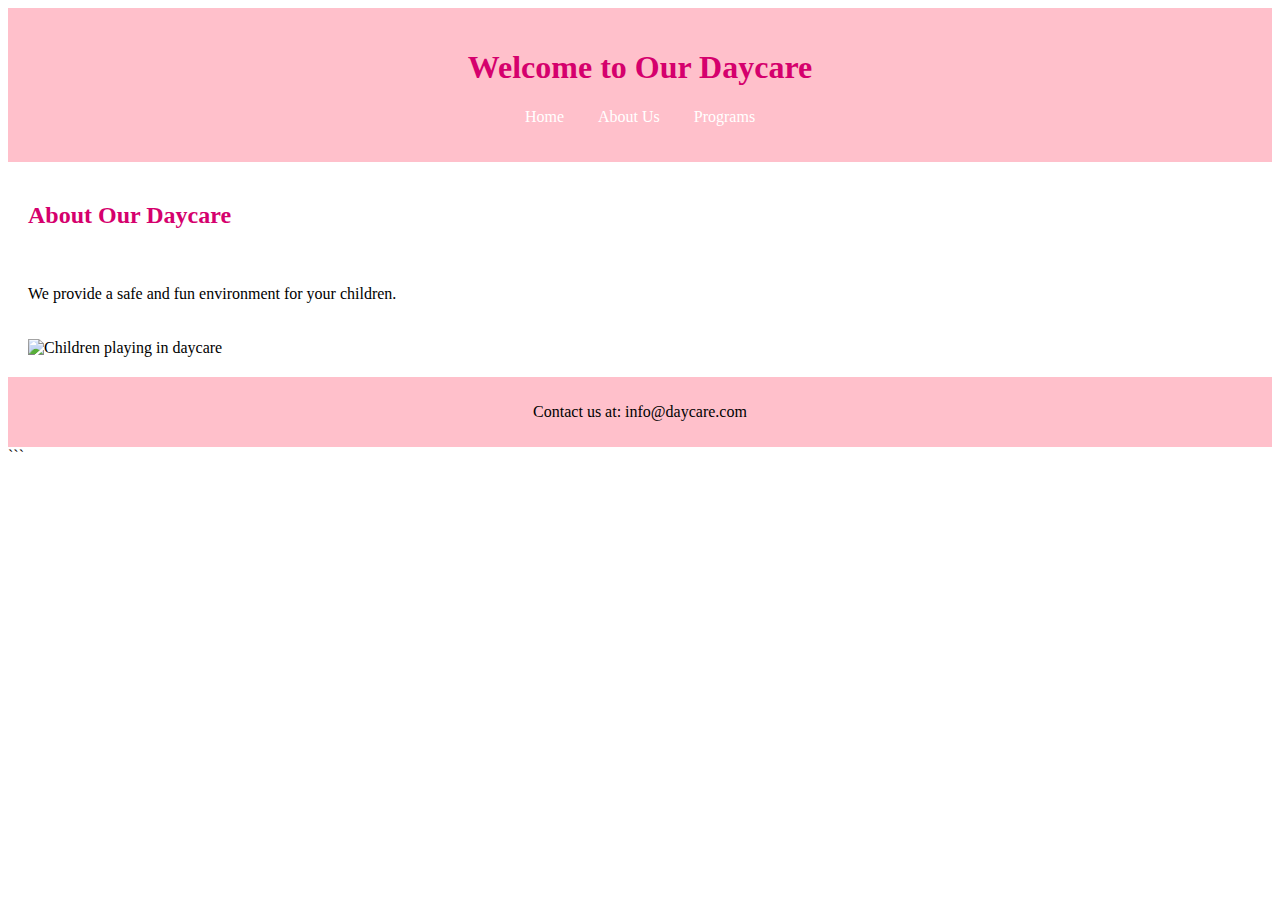
==== index.html @ 806846b5 "Create index.html" ====
<!DOCTYPE html>
<html lang="en">
<head>
    <meta charset="UTF-8">
    <meta name="viewport" content="width=device-width, initial-scale=1.0">
    <link rel="stylesheet" href="css/styles.css">
    <link href="https://fonts.googleapis.com/css2?family=Poppins:wght@300;400&display=swap" rel="stylesheet">
    <title>Children's Daycare Center</title>
</head>
<body>
    <header>
        <h1>Welcome to Our Daycare</h1>
        <nav>
            <ul>
                <li><a href="index.html">Home</a></li>
                <li><a href="about.html">About Us</a></li>
                <li><a href="programs.html">Programs</a></li>
            </ul>
        </nav>
    </header>
    <main>
        <section class="grid">
            <h2>About Our Daycare</h2>
            <p>We provide a safe and fun environment for your children.</p>
            <img src="images/children_playing.jpg" alt="Children playing in daycare" class="responsive">
        </section>
    </main>
    <footer>
        <p>Contact us at: info@daycare.com</p>
    </footer>
    <script src="js/script.js"></script>
</body>
</html>
```
---- css/styles.css ----
```css
body {
    font-family: 'Poppins', sans-serif;
    margin: 0;
    padding: 0;
    background-color: #fff;
    color: #333;
}

header {
    background-color: pink;
    padding: 20px;
    text-align: center;
}

nav ul {
    list-style: none;
    padding: 0;
}

nav ul li {
    display: inline;
    margin: 0 15px;
}

nav a {
    text-decoration: none;
    color: white;
}

h1, h2 {
    color: #d5006d; /* A darker pink for headings */
}

main {
    padding: 20px;
}

.grid {
    display: grid;
    grid-template-columns: 1fr;
    gap: 20px;
}

.responsive {
    max-width: 100%;
    height: auto;
}

footer {
    background-color: pink;
    text-align: center;
    padding: 10px;
}
p
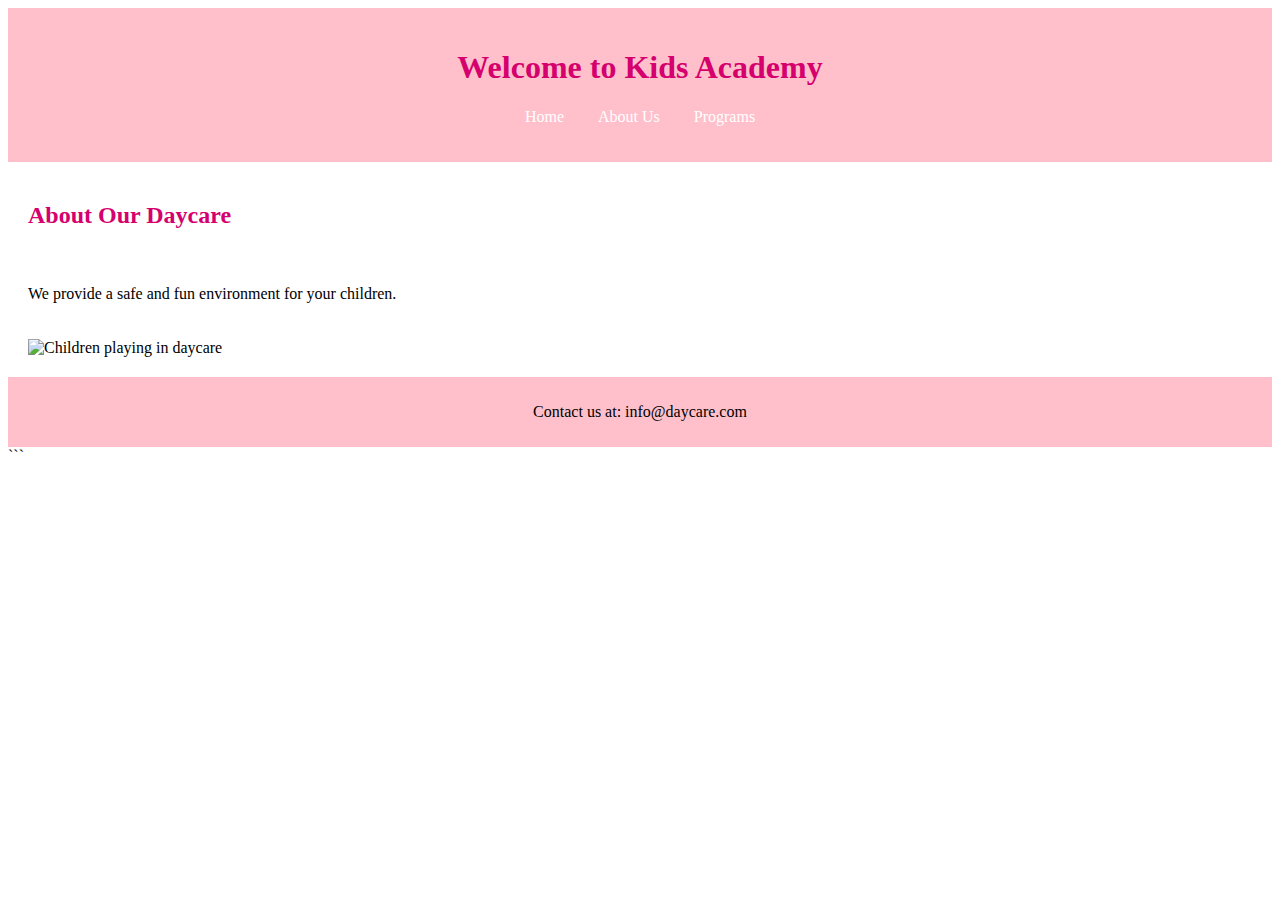
==== commit 64a4fe31: "Create index.html" ====
--- a/index.html
+++ b/index.html
@@ -5,11 +5,11 @@
     <meta name="viewport" content="width=device-width, initial-scale=1.0">
     <link rel="stylesheet" href="css/styles.css">
     <link href="https://fonts.googleapis.com/css2?family=Poppins:wght@300;400&display=swap" rel="stylesheet">
-    <title>Children's Daycare Center</title>
+    <title>Kids Academy</title>
 </head>
 <body>
     <header>
-        <h1>Welcome to Our Daycare</h1>
+        <h1>Welcome to Kids Academy</h1>
         <nav>
             <ul>
                 <li><a href="index.html">Home</a></li>
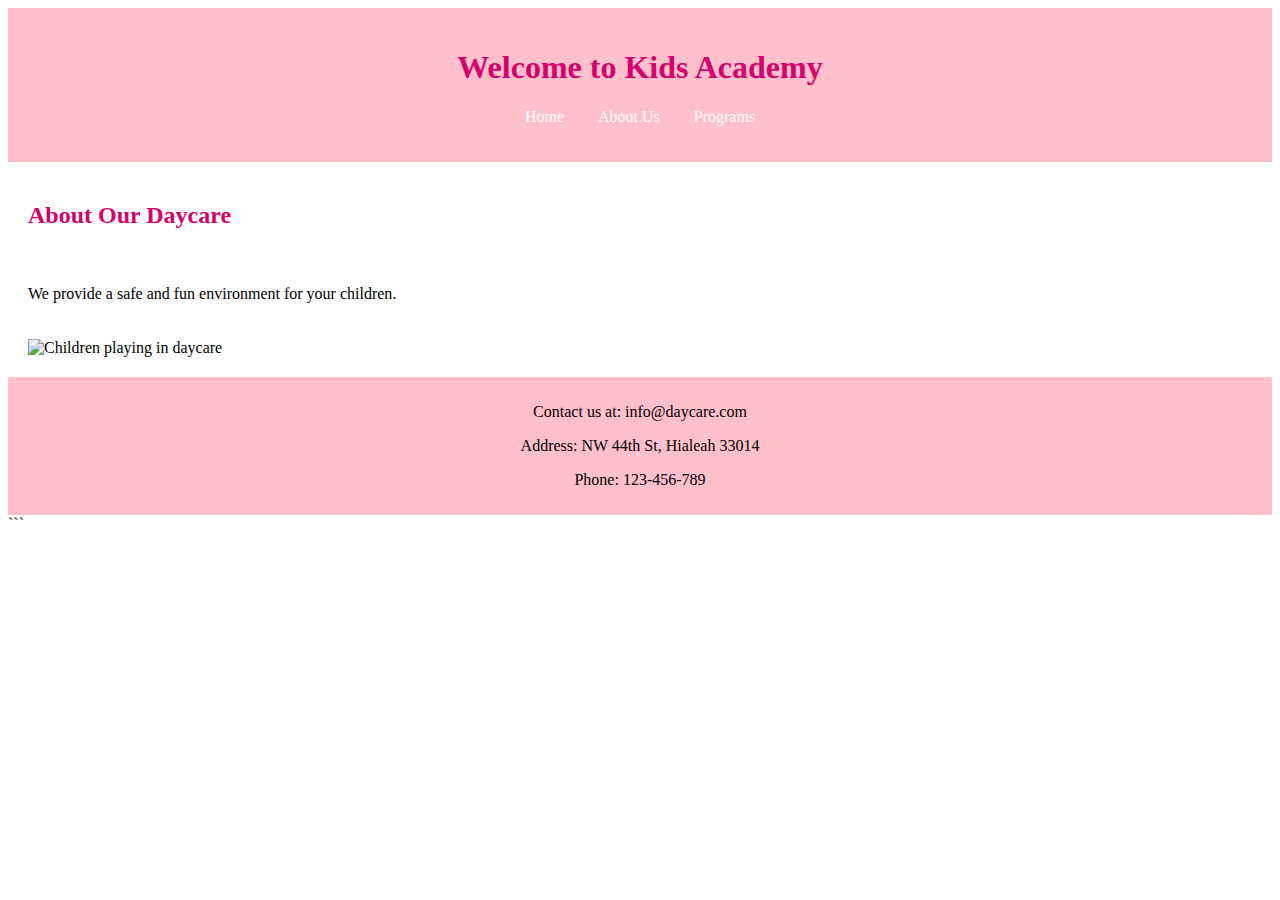
==== commit f5ad6840: "Update index.html" ====
--- a/index.html
+++ b/index.html
@@ -26,7 +26,9 @@
         </section>
     </main>
     <footer>
-        <p>Contact us at: info@daycare.com</p>
+                <p>Contact us at: info@daycare.com</p>
+        <p>Address: NW 44th St, Hialeah 33014</p>
+        <p>Phone: 123-456-789</p>
     </footer>
     <script src="js/script.js"></script>
 </body>
--- a/css/styles.css
+++ b/css/styles.css
@@ -1,4 +1,3 @@
-
 ```css
 body {
     font-family: 'Poppins', sans-serif;
@@ -53,4 +52,4 @@
     text-align: center;
     padding: 10px;
 }
-p
+```
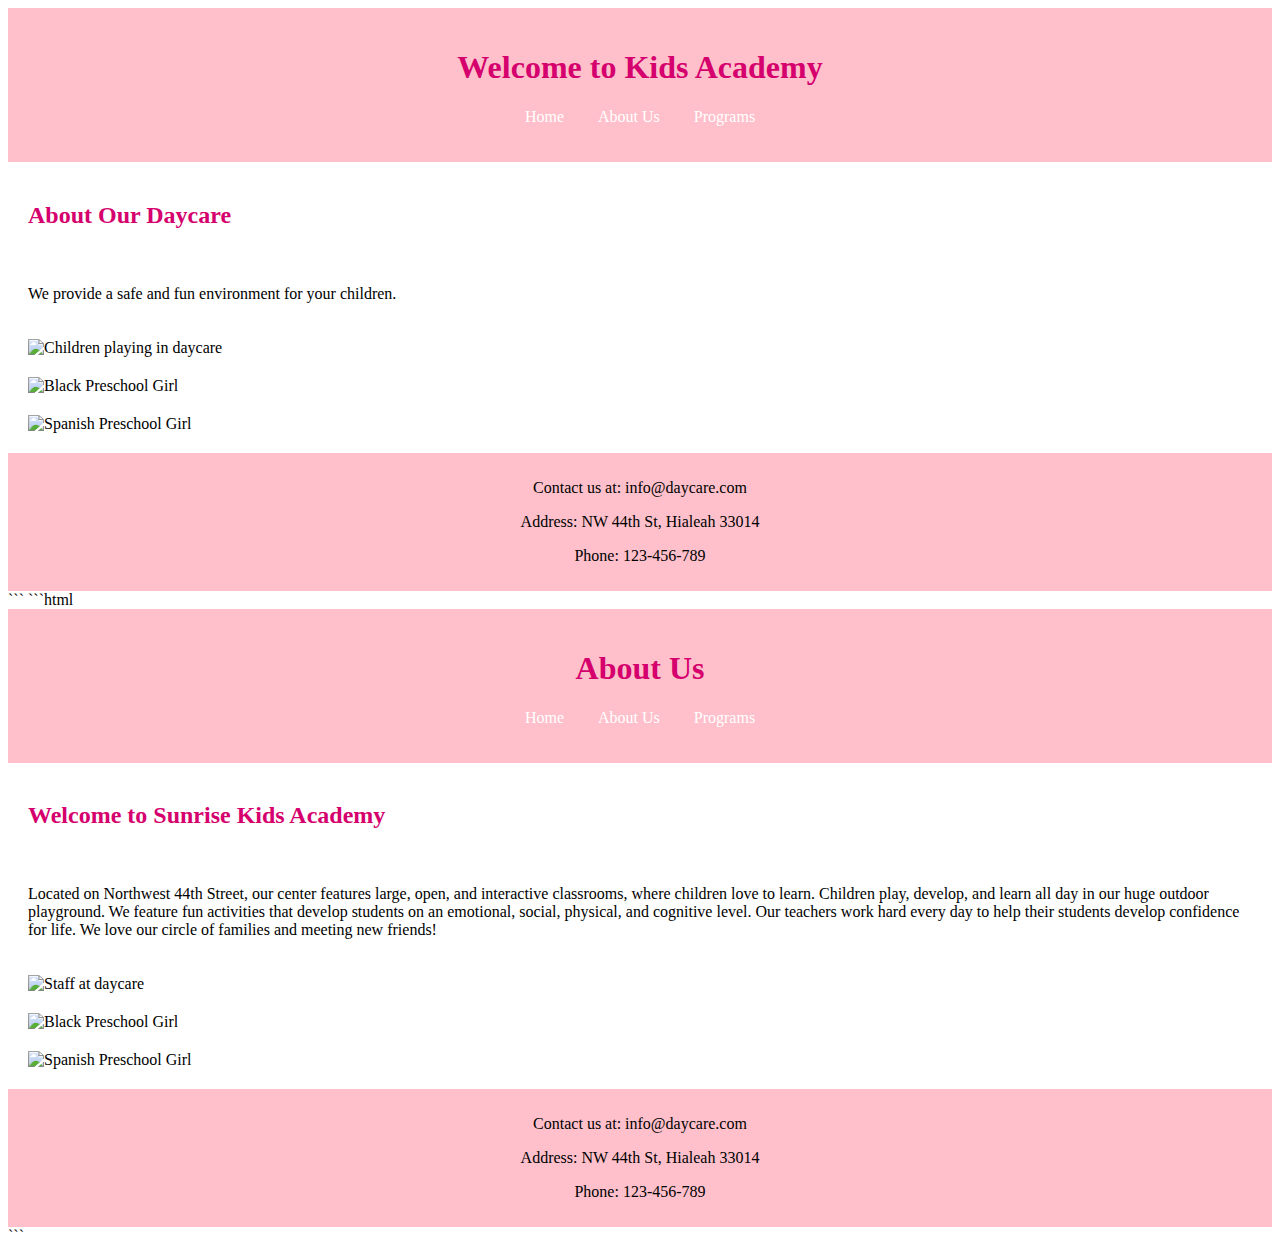
==== commit 88dc0ddb: "Create index.html" ====
--- a/index.html
+++ b/index.html
@@ -23,10 +23,14 @@
             <h2>About Our Daycare</h2>
             <p>We provide a safe and fun environment for your children.</p>
             <img src="images/children_playing.jpg" alt="Children playing in daycare" class="responsive">
+            
+            <!-- New Images Added -->
+            <img src="" alt="Black Preschool Girl" />
+            <img src="" alt="Spanish Preschool Girl" />
         </section>
     </main>
     <footer>
-                <p>Contact us at: info@daycare.com</p>
+        <p>Contact us at: info@daycare.com</p>
         <p>Address: NW 44th St, Hialeah 33014</p>
         <p>Phone: 123-456-789</p>
     </footer>
@@ -34,3 +38,46 @@
 </body>
 </html>
 ```
+
+
+```html
+<!DOCTYPE html>
+<html lang="en">
+<head>
+    <meta charset="UTF-8">
+    <meta name="viewport" content="width=device-width, initial-scale=1.0">
+    <link rel="stylesheet" href="css/styles.css">
+    <link href="https://fonts.googleapis.com/css2?family=Poppins:wght@300;400&display=swap" rel="stylesheet">
+    <title>About Us - Kids Academy</title>
+</head>
+<body>
+    <header>
+        <h1>About Us</h1>
+        <nav>
+            <ul>
+                <li><a href="index.html">Home</a></li>
+                <li><a href="about.html">About Us</a></li>
+                <li><a href="programs.html">Programs</a></li>
+            </ul>
+        </nav>
+    </header>
+    <main>
+        <section class="grid">
+            <h2>Welcome to Sunrise Kids Academy</h2>
+            <p>Located on Northwest 44th Street, our center features large, open, and interactive classrooms, where children love to learn. Children play, develop, and learn all day in our huge outdoor playground. We feature fun activities that develop students on an emotional, social, physical, and cognitive level. Our teachers work hard every day to help their students develop confidence for life. We love our circle of families and meeting new friends!</p>
+            <img src="images/staff.jpg" alt="Staff at daycare" class="responsive">
+            
+            <!-- New Images Added -->
+            <img src="" alt="Black Preschool Girl" />
+            <img src="" alt="Spanish Preschool Girl" />
+        </section>
+    </main>
+    <footer>
+        <p>Contact us at: info@daycare.com</p>
+        <p>Address: NW 44th St, Hialeah 33014</p>
+        <p>Phone: 123-456-789</p>
+    </footer>
+    <script src="js/script.js"></script>
+</body>
+</html>
+```
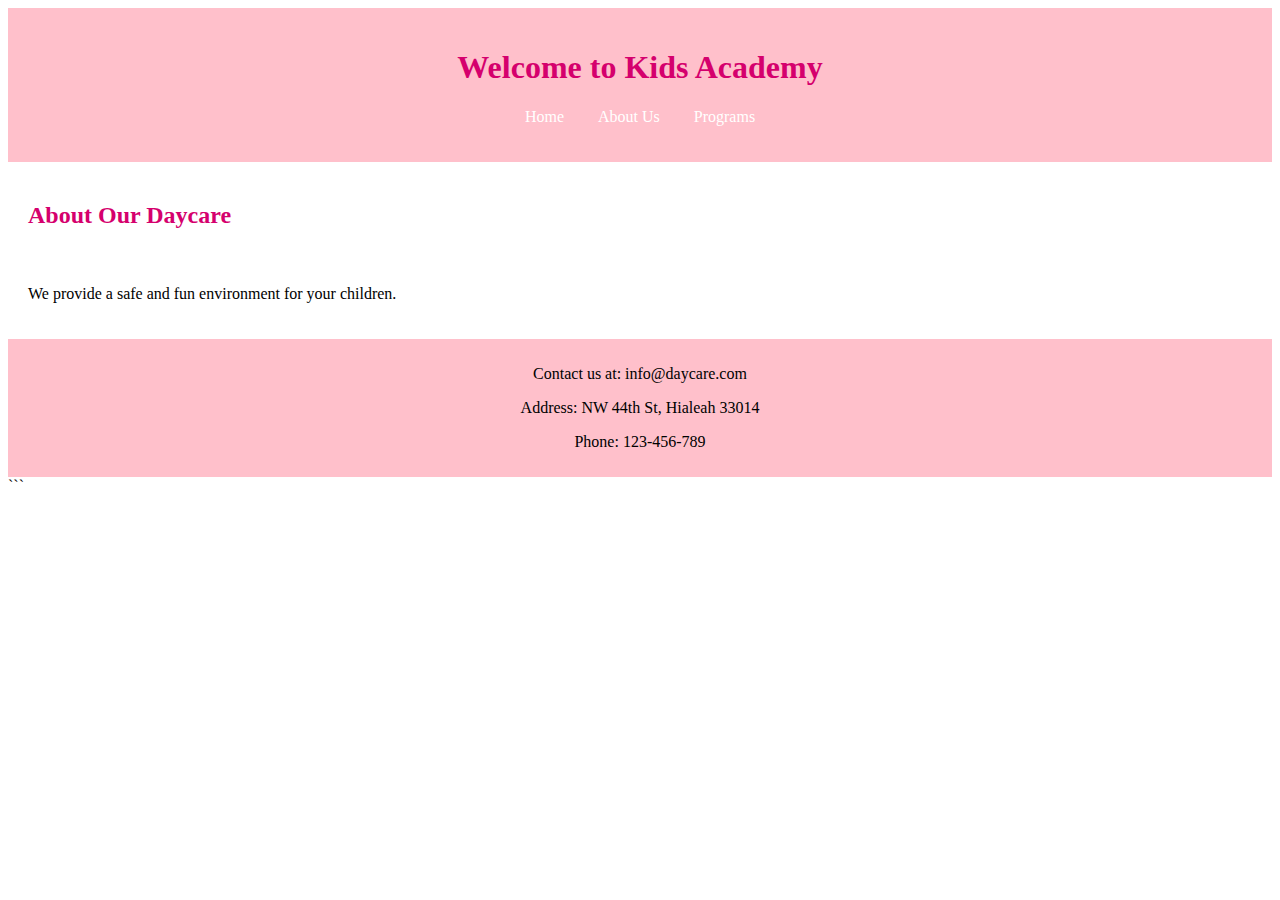
==== commit bc3211e9: "Create index.html" ====
--- a/index.html
+++ b/index.html
@@ -22,11 +22,6 @@
         <section class="grid">
             <h2>About Our Daycare</h2>
             <p>We provide a safe and fun environment for your children.</p>
-            <img src="images/children_playing.jpg" alt="Children playing in daycare" class="responsive">
-            
-            <!-- New Images Added -->
-            <img src="" alt="Black Preschool Girl" />
-            <img src="" alt="Spanish Preschool Girl" />
         </section>
     </main>
     <footer>
@@ -38,46 +33,3 @@
 </body>
 </html>
 ```
-
-
-```html
-<!DOCTYPE html>
-<html lang="en">
-<head>
-    <meta charset="UTF-8">
-    <meta name="viewport" content="width=device-width, initial-scale=1.0">
-    <link rel="stylesheet" href="css/styles.css">
-    <link href="https://fonts.googleapis.com/css2?family=Poppins:wght@300;400&display=swap" rel="stylesheet">
-    <title>About Us - Kids Academy</title>
-</head>
-<body>
-    <header>
-        <h1>About Us</h1>
-        <nav>
-            <ul>
-                <li><a href="index.html">Home</a></li>
-                <li><a href="about.html">About Us</a></li>
-                <li><a href="programs.html">Programs</a></li>
-            </ul>
-        </nav>
-    </header>
-    <main>
-        <section class="grid">
-            <h2>Welcome to Sunrise Kids Academy</h2>
-            <p>Located on Northwest 44th Street, our center features large, open, and interactive classrooms, where children love to learn. Children play, develop, and learn all day in our huge outdoor playground. We feature fun activities that develop students on an emotional, social, physical, and cognitive level. Our teachers work hard every day to help their students develop confidence for life. We love our circle of families and meeting new friends!</p>
-            <img src="images/staff.jpg" alt="Staff at daycare" class="responsive">
-            
-            <!-- New Images Added -->
-            <img src="" alt="Black Preschool Girl" />
-            <img src="" alt="Spanish Preschool Girl" />
-        </section>
-    </main>
-    <footer>
-        <p>Contact us at: info@daycare.com</p>
-        <p>Address: NW 44th St, Hialeah 33014</p>
-        <p>Phone: 123-456-789</p>
-    </footer>
-    <script src="js/script.js"></script>
-</body>
-</html>
-```
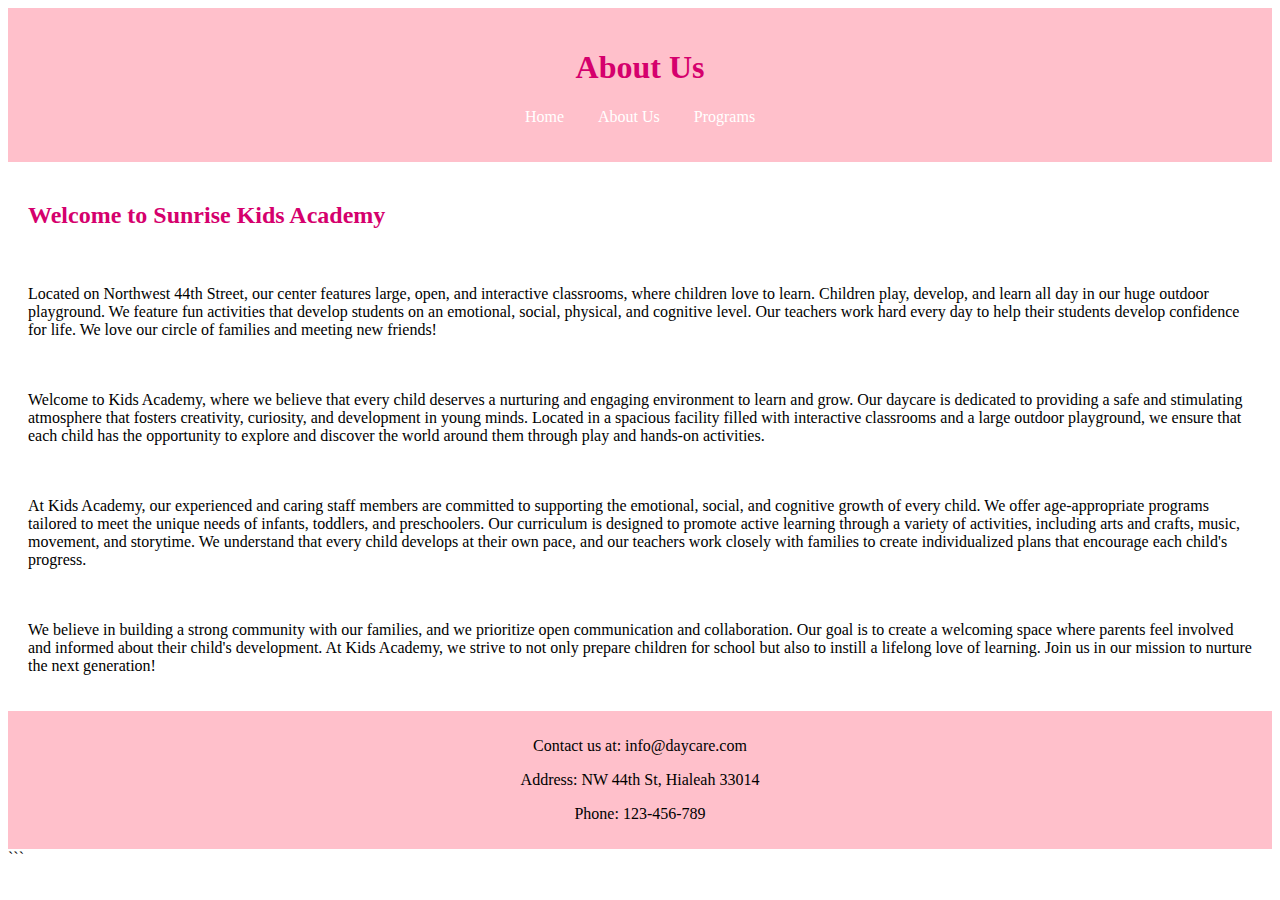
==== commit 56b127dc: "Create index.html" ====
--- a/index.html
+++ b/index.html
@@ -5,11 +5,11 @@
     <meta name="viewport" content="width=device-width, initial-scale=1.0">
     <link rel="stylesheet" href="css/styles.css">
     <link href="https://fonts.googleapis.com/css2?family=Poppins:wght@300;400&display=swap" rel="stylesheet">
-    <title>Kids Academy</title>
+    <title>About Us - Kids Academy</title>
 </head>
 <body>
     <header>
-        <h1>Welcome to Kids Academy</h1>
+        <h1>About Us</h1>
         <nav>
             <ul>
                 <li><a href="index.html">Home</a></li>
@@ -20,8 +20,14 @@
     </header>
     <main>
         <section class="grid">
-            <h2>About Our Daycare</h2>
-            <p>We provide a safe and fun environment for your children.</p>
+            <h2>Welcome to Sunrise Kids Academy</h2>
+            <p>Located on Northwest 44th Street, our center features large, open, and interactive classrooms, where children love to learn. Children play, develop, and learn all day in our huge outdoor playground. We feature fun activities that develop students on an emotional, social, physical, and cognitive level. Our teachers work hard every day to help their students develop confidence for life. We love our circle of families and meeting new friends!</p>
+
+            <p>Welcome to Kids Academy, where we believe that every child deserves a nurturing and engaging environment to learn and grow. Our daycare is dedicated to providing a safe and stimulating atmosphere that fosters creativity, curiosity, and development in young minds. Located in a spacious facility filled with interactive classrooms and a large outdoor playground, we ensure that each child has the opportunity to explore and discover the world around them through play and hands-on activities.</p>
+
+            <p>At Kids Academy, our experienced and caring staff members are committed to supporting the emotional, social, and cognitive growth of every child. We offer age-appropriate programs tailored to meet the unique needs of infants, toddlers, and preschoolers. Our curriculum is designed to promote active learning through a variety of activities, including arts and crafts, music, movement, and storytime. We understand that every child develops at their own pace, and our teachers work closely with families to create individualized plans that encourage each child's progress.</p>
+
+            <p>We believe in building a strong community with our families, and we prioritize open communication and collaboration. Our goal is to create a welcoming space where parents feel involved and informed about their child's development. At Kids Academy, we strive to not only prepare children for school but also to instill a lifelong love of learning. Join us in our mission to nurture the next generation!</p>
         </section>
     </main>
     <footer>
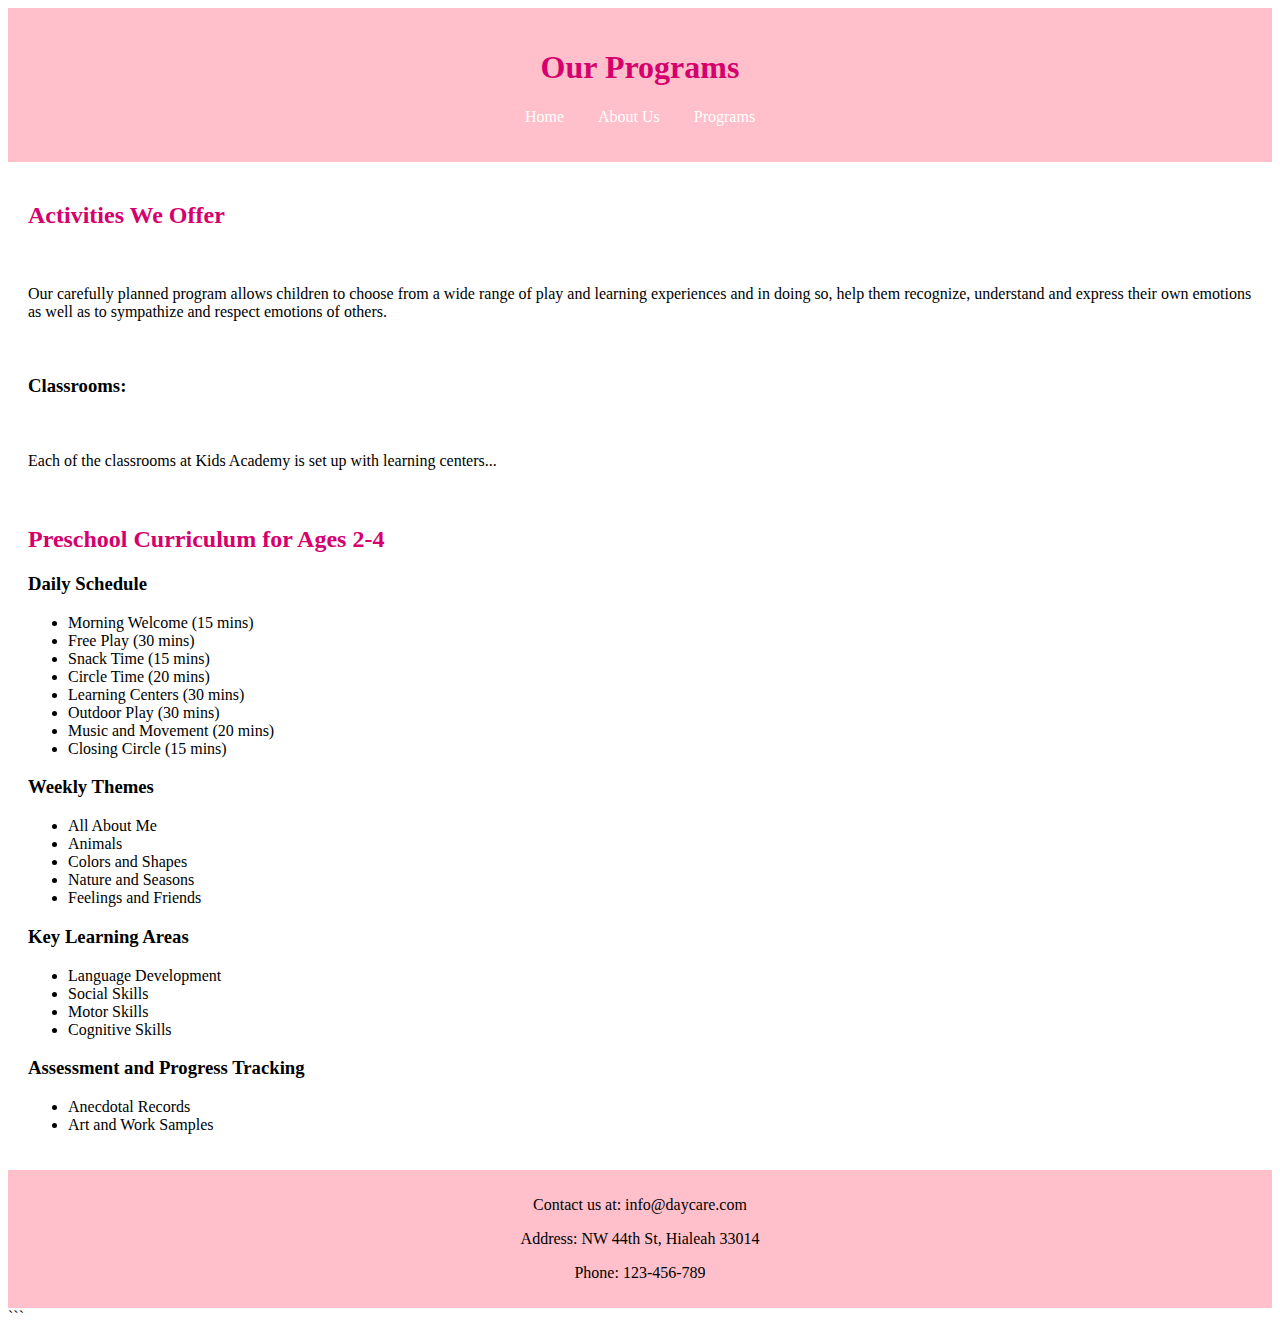
==== commit 7982b8a4: "Create index.html" ====
--- a/index.html
+++ b/index.html
@@ -5,11 +5,11 @@
     <meta name="viewport" content="width=device-width, initial-scale=1.0">
     <link rel="stylesheet" href="css/styles.css">
     <link href="https://fonts.googleapis.com/css2?family=Poppins:wght@300;400&display=swap" rel="stylesheet">
-    <title>About Us - Kids Academy</title>
+    <title>Programs - Kids Academy</title>
 </head>
 <body>
     <header>
-        <h1>About Us</h1>
+        <h1>Our Programs</h1>
         <nav>
             <ul>
                 <li><a href="index.html">Home</a></li>
@@ -20,14 +20,50 @@
     </header>
     <main>
         <section class="grid">
-            <h2>Welcome to Sunrise Kids Academy</h2>
-            <p>Located on Northwest 44th Street, our center features large, open, and interactive classrooms, where children love to learn. Children play, develop, and learn all day in our huge outdoor playground. We feature fun activities that develop students on an emotional, social, physical, and cognitive level. Our teachers work hard every day to help their students develop confidence for life. We love our circle of families and meeting new friends!</p>
+            <h2>Activities We Offer</h2>
+            <p>Our carefully planned program allows children to choose from a wide range of play and learning experiences and in doing so, help them recognize, understand and express their own emotions as well as to sympathize and respect emotions of others.</p>
+            <h3>Classrooms:</h3>
+            <p>Each of the classrooms at Kids Academy is set up with learning centers...</p>
 
-            <p>Welcome to Kids Academy, where we believe that every child deserves a nurturing and engaging environment to learn and grow. Our daycare is dedicated to providing a safe and stimulating atmosphere that fosters creativity, curiosity, and development in young minds. Located in a spacious facility filled with interactive classrooms and a large outdoor playground, we ensure that each child has the opportunity to explore and discover the world around them through play and hands-on activities.</p>
+            <!-- Preschool Curriculum Section -->
+            <section id="preschool-curriculum">
+                <h2>Preschool Curriculum for Ages 2-4</h2>
+                
+                <h3>Daily Schedule</h3>
+                <ul>
+                    <li>Morning Welcome (15 mins)</li>
+                    <li>Free Play (30 mins)</li>
+                    <li>Snack Time (15 mins)</li>
+                    <li>Circle Time (20 mins)</li>
+                    <li>Learning Centers (30 mins)</li>
+                    <li>Outdoor Play (30 mins)</li>
+                    <li>Music and Movement (20 mins)</li>
+                    <li>Closing Circle (15 mins)</li>
+                </ul>
 
-            <p>At Kids Academy, our experienced and caring staff members are committed to supporting the emotional, social, and cognitive growth of every child. We offer age-appropriate programs tailored to meet the unique needs of infants, toddlers, and preschoolers. Our curriculum is designed to promote active learning through a variety of activities, including arts and crafts, music, movement, and storytime. We understand that every child develops at their own pace, and our teachers work closely with families to create individualized plans that encourage each child's progress.</p>
+                <h3>Weekly Themes</h3>
+                <ul>
+                    <li>All About Me</li>
+                    <li>Animals</li>
+                    <li>Colors and Shapes</li>
+                    <li>Nature and Seasons</li>
+                    <li>Feelings and Friends</li>
+                </ul>
 
-            <p>We believe in building a strong community with our families, and we prioritize open communication and collaboration. Our goal is to create a welcoming space where parents feel involved and informed about their child's development. At Kids Academy, we strive to not only prepare children for school but also to instill a lifelong love of learning. Join us in our mission to nurture the next generation!</p>
+                <h3>Key Learning Areas</h3>
+                <ul>
+                    <li>Language Development</li>
+                    <li>Social Skills</li>
+                    <li>Motor Skills</li>
+                    <li>Cognitive Skills</li>
+                </ul>
+
+                <h3>Assessment and Progress Tracking</h3>
+                <ul>
+                    <li>Anecdotal Records</li>
+                    <li>Art and Work Samples</li>
+                </ul>
+            </section>
         </section>
     </main>
     <footer>
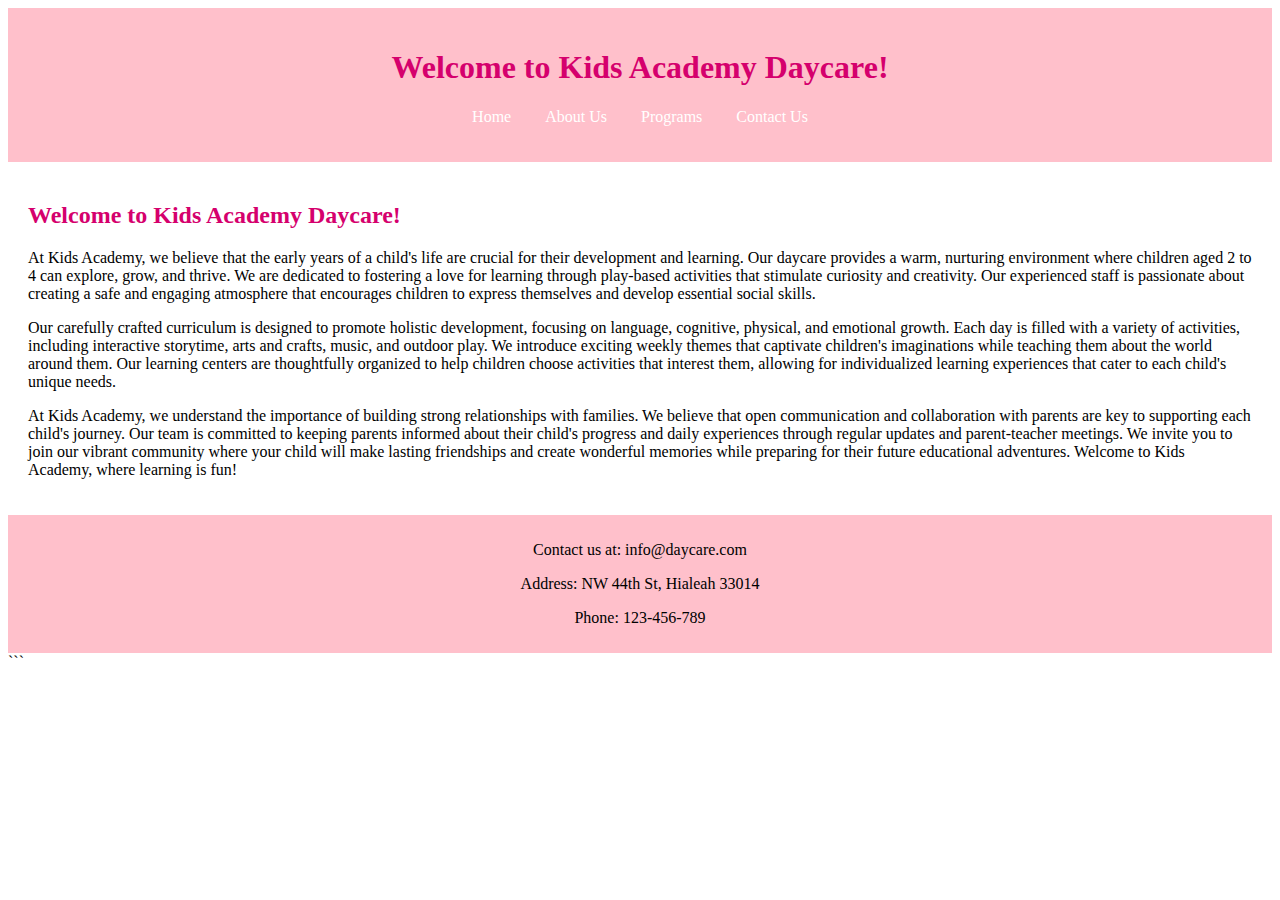
==== commit af031d75: "Create index.html" ====
--- a/index.html
+++ b/index.html
@@ -5,65 +5,28 @@
     <meta name="viewport" content="width=device-width, initial-scale=1.0">
     <link rel="stylesheet" href="css/styles.css">
     <link href="https://fonts.googleapis.com/css2?family=Poppins:wght@300;400&display=swap" rel="stylesheet">
-    <title>Programs - Kids Academy</title>
+    <title>Welcome to Kids Academy Daycare</title>
 </head>
 <body>
     <header>
-        <h1>Our Programs</h1>
+        <h1>Welcome to Kids Academy Daycare!</h1>
         <nav>
             <ul>
                 <li><a href="index.html">Home</a></li>
                 <li><a href="about.html">About Us</a></li>
                 <li><a href="programs.html">Programs</a></li>
+                <li><a href="contact.html">Contact Us</a></li>
             </ul>
         </nav>
     </header>
     <main>
-        <section class="grid">
-            <h2>Activities We Offer</h2>
-            <p>Our carefully planned program allows children to choose from a wide range of play and learning experiences and in doing so, help them recognize, understand and express their own emotions as well as to sympathize and respect emotions of others.</p>
-            <h3>Classrooms:</h3>
-            <p>Each of the classrooms at Kids Academy is set up with learning centers...</p>
-
-            <!-- Preschool Curriculum Section -->
-            <section id="preschool-curriculum">
-                <h2>Preschool Curriculum for Ages 2-4</h2>
-                
-                <h3>Daily Schedule</h3>
-                <ul>
-                    <li>Morning Welcome (15 mins)</li>
-                    <li>Free Play (30 mins)</li>
-                    <li>Snack Time (15 mins)</li>
-                    <li>Circle Time (20 mins)</li>
-                    <li>Learning Centers (30 mins)</li>
-                    <li>Outdoor Play (30 mins)</li>
-                    <li>Music and Movement (20 mins)</li>
-                    <li>Closing Circle (15 mins)</li>
-                </ul>
-
-                <h3>Weekly Themes</h3>
-                <ul>
-                    <li>All About Me</li>
-                    <li>Animals</li>
-                    <li>Colors and Shapes</li>
-                    <li>Nature and Seasons</li>
-                    <li>Feelings and Friends</li>
-                </ul>
-
-                <h3>Key Learning Areas</h3>
-                <ul>
-                    <li>Language Development</li>
-                    <li>Social Skills</li>
-                    <li>Motor Skills</li>
-                    <li>Cognitive Skills</li>
-                </ul>
-
-                <h3>Assessment and Progress Tracking</h3>
-                <ul>
-                    <li>Anecdotal Records</li>
-                    <li>Art and Work Samples</li>
-                </ul>
-            </section>
+        <section class="welcome">
+            <h2>Welcome to Kids Academy Daycare!</h2>
+            <p>At Kids Academy, we believe that the early years of a child's life are crucial for their development and learning. Our daycare provides a warm, nurturing environment where children aged 2 to 4 can explore, grow, and thrive. We are dedicated to fostering a love for learning through play-based activities that stimulate curiosity and creativity. Our experienced staff is passionate about creating a safe and engaging atmosphere that encourages children to express themselves and develop essential social skills.</p>
+            
+            <p>Our carefully crafted curriculum is designed to promote holistic development, focusing on language, cognitive, physical, and emotional growth. Each day is filled with a variety of activities, including interactive storytime, arts and crafts, music, and outdoor play. We introduce exciting weekly themes that captivate children's imaginations while teaching them about the world around them. Our learning centers are thoughtfully organized to help children choose activities that interest them, allowing for individualized learning experiences that cater to each child's unique needs.</p>
+            
+            <p>At Kids Academy, we understand the importance of building strong relationships with families. We believe that open communication and collaboration with parents are key to supporting each child's journey. Our team is committed to keeping parents informed about their child's progress and daily experiences through regular updates and parent-teacher meetings. We invite you to join our vibrant community where your child will make lasting friendships and create wonderful memories while preparing for their future educational adventures. Welcome to Kids Academy, where learning is fun!</p>
         </section>
     </main>
     <footer>
